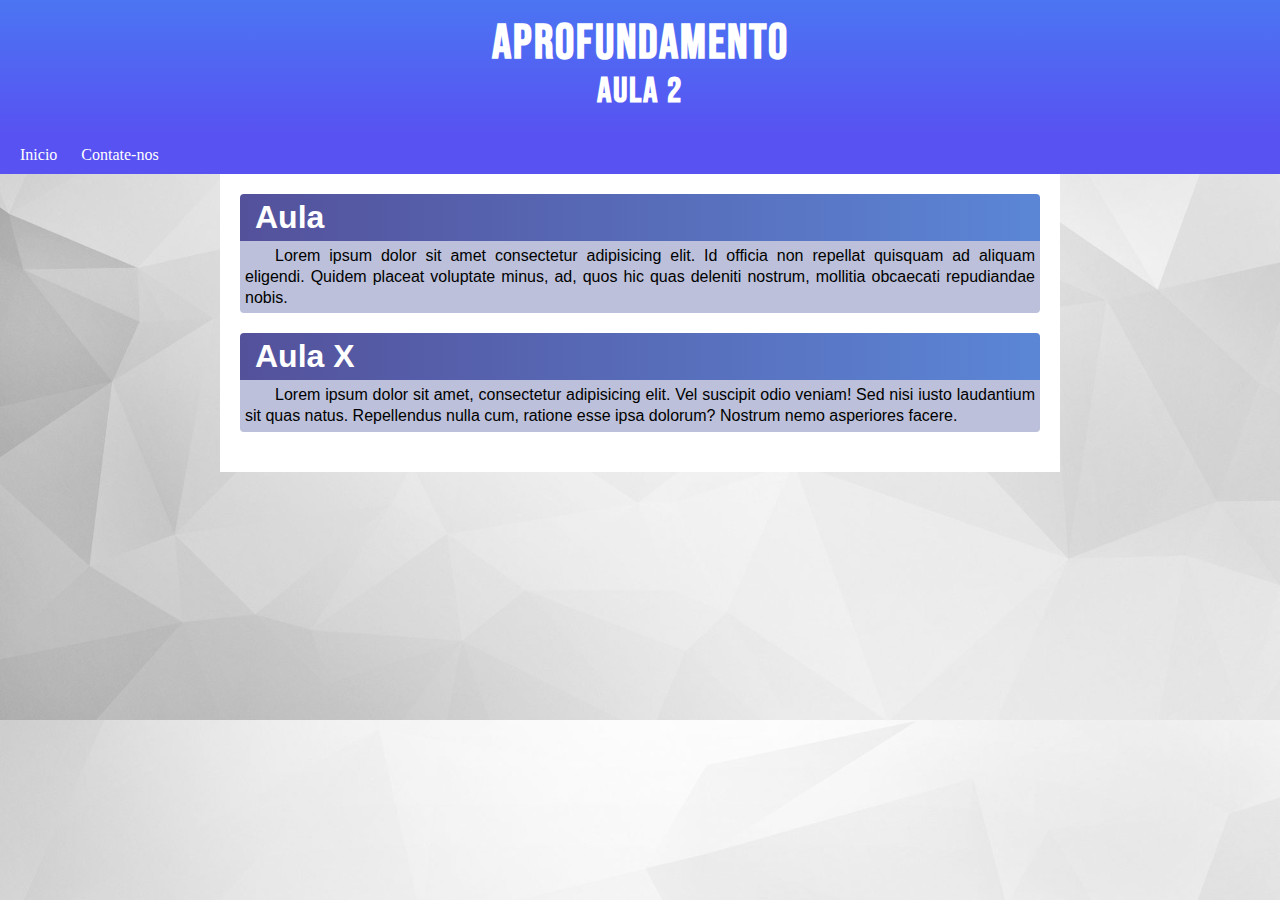
==== auladia2/index.html @ 77ce0eee "preparação de aula" ====
<!DOCTYPE html>
<html lang="pt-br">
<head>
    <meta charset="UTF-8">
    <meta name="viewport" content="width=device-width, initial-scale=1.0">
    <link rel="stylesheet" href="style.css">
    <link rel="shortcut icon" href="../favicon.ico" type="image/x-icon">
    <title></title>
</head>
<body>
    <header>
        <h1>
            Aprofundamento
        </h1>
        <h2>
            Aula 2
        </h2>
    </header>
    <nav>
        <a href="#">Inicio</a>
        <a href="#">Contate-nos</a>        
    </nav>
    <main>
        <article>
            <h1>
                Aula
            </h1>
            <p>
                Lorem ipsum dolor sit amet consectetur adipisicing elit. Id officia non repellat quisquam ad aliquam eligendi. Quidem placeat voluptate minus, ad, quos hic quas deleniti nostrum, mollitia obcaecati repudiandae nobis.
            </p>
            <h1>Aula X</h1>
            <p>Lorem ipsum dolor sit amet, consectetur adipisicing elit. Vel suscipit odio veniam! Sed nisi iusto laudantium sit quas natus. Repellendus nulla cum, ratione esse ipsa dolorum? Nostrum nemo asperiores facere.</p>
        </article>
    </main>
</body>
</html>
---- auladia2/style.css ----
* {
    margin: 0px;
}

:root {
    --cor1: #4B75F2;
    --cor2: #5852F2;
    --cor3: #747dcc;
}

@font-face {
    font-family: 'padrao';
    src: url('../fonte/BebasNeue-Regular.otf') format('opentype');
}

body {
    background-image: url(../wallpaper004.jpg);
    background-size: cover;
}

main {
    max-width: 800px;
    min-width: 410px;
    background-color: white;
    margin: auto;
    padding: 20px;
}

header {
    background-image: linear-gradient(360deg, var(--cor2), var(--cor1));
    padding: 20px;
    text-align: center;
    color: white;
    max-width: 2560px;
    min-width: 420px;
    font: bold 1.5em 'padrao';
    line-height: 2em;
    letter-spacing: 2px;
}

nav {
    background-color: var(--cor2);
    padding: 10px;
}

nav a {
    text-decoration: none;
    color: white;
    margin: 10px;
    transition: all 0.4s ease-in-out;
}

nav a:hover {
    transition-duration: 0.4s;
    background-color: #989ece;
    text-decoration: none;
    padding: 3px;
    border-radius: 2px;
}

main h1 {
    background-image: linear-gradient(90deg, #54519b, rgb(91, 134, 214));
    color: white;
    padding: 5px;
    border-radius: 4px 4px 0px 0px;
    font: bold 32px 'arial';
    padding-left: 15px;
}

main p {
    background-color: #bcc0da;
    padding: 5px;
    font: normal 16px 'arial';
    line-height: 1.3em;
    text-align: justify;
    text-indent: 30px;
    border-radius: 0px 0px 4px 4px;
    margin-bottom: 20px;
}
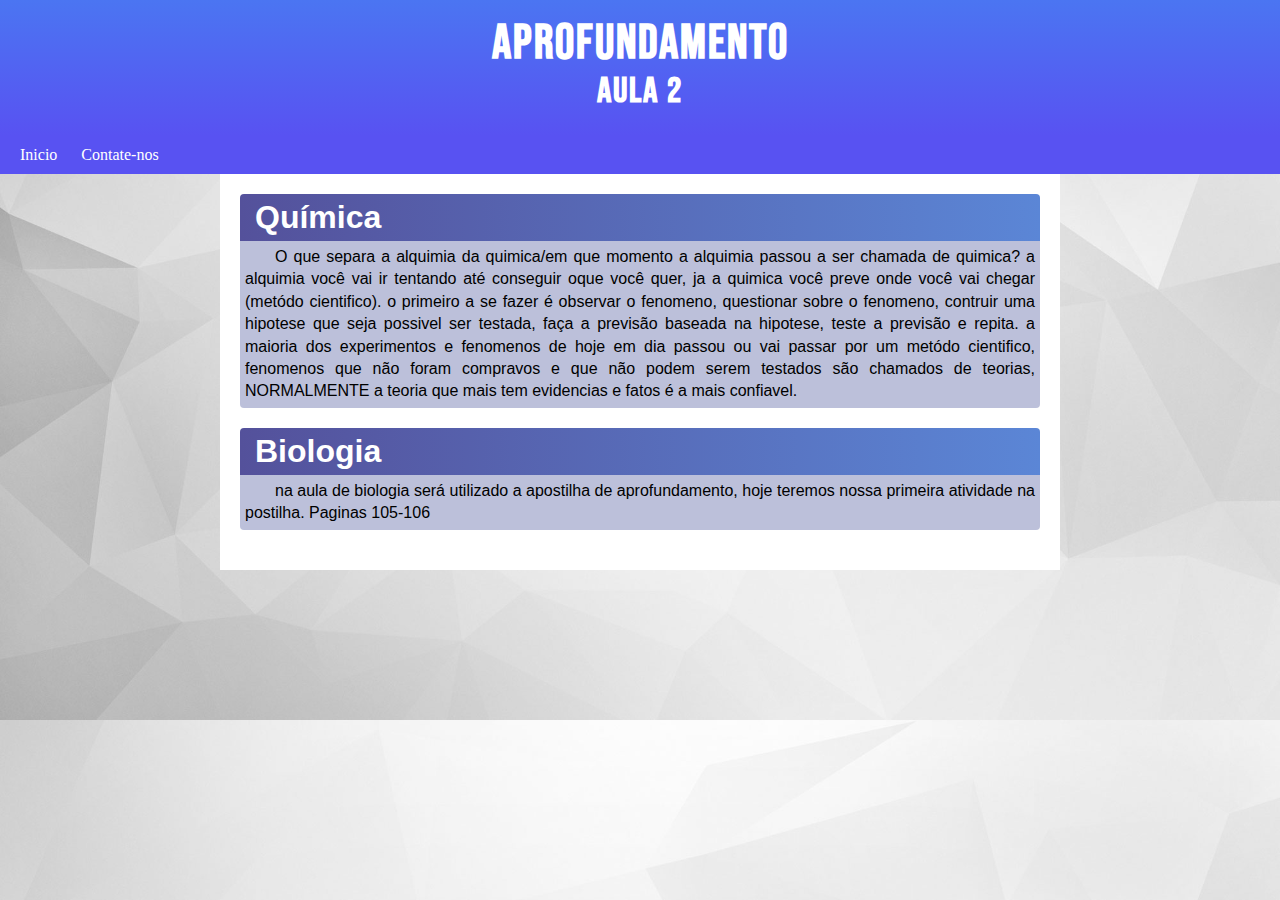
==== commit 6dd18778: "dua2" ====
--- a/auladia2/index.html
+++ b/auladia2/index.html
@@ -23,13 +23,15 @@
     <main>
         <article>
             <h1>
-                Aula
+                Química
             </h1>
             <p>
-                Lorem ipsum dolor sit amet consectetur adipisicing elit. Id officia non repellat quisquam ad aliquam eligendi. Quidem placeat voluptate minus, ad, quos hic quas deleniti nostrum, mollitia obcaecati repudiandae nobis.
+                O que separa a alquimia da quimica/em que momento a alquimia passou a ser chamada de quimica? a alquimia você vai ir tentando até conseguir oque você quer, ja a quimica você preve onde você vai chegar (metódo cientifico). o primeiro a se fazer é observar o fenomeno, questionar sobre o fenomeno, contruir uma hipotese que seja possivel ser testada, faça a previsão baseada na hipotese, teste a previsão e repita. a maioria dos experimentos e fenomenos de hoje em dia passou ou vai passar por um metódo cientifico, fenomenos que não foram compravos e que não podem serem testados são chamados de teorias, NORMALMENTE a teoria que mais tem evidencias e fatos é a mais confiavel.
             </p>
-            <h1>Aula X</h1>
-            <p>Lorem ipsum dolor sit amet, consectetur adipisicing elit. Vel suscipit odio veniam! Sed nisi iusto laudantium sit quas natus. Repellendus nulla cum, ratione esse ipsa dolorum? Nostrum nemo asperiores facere.</p>
+            <h1>Biologia</h1>
+            <p>
+                na aula de biologia será utilizado a apostilha de aprofundamento, hoje teremos nossa primeira atividade na postilha. Paginas 105-106
+            </p>
         </article>
     </main>
 </body>
--- a/auladia2/style.css
+++ b/auladia2/style.css
@@ -32,7 +32,7 @@
     text-align: center;
     color: white;
     max-width: 2560px;
-    min-width: 420px;
+    min-width: 410px;
     font: bold 1.5em 'padrao';
     line-height: 2em;
     letter-spacing: 2px;
@@ -41,6 +41,8 @@
 nav {
     background-color: var(--cor2);
     padding: 10px;
+    max-width: 2600px;
+    min-width: 430px;
 }
 
 nav a {
@@ -76,4 +78,5 @@
     text-indent: 30px;
     border-radius: 0px 0px 4px 4px;
     margin-bottom: 20px;
+    line-height: 1.4em;
 }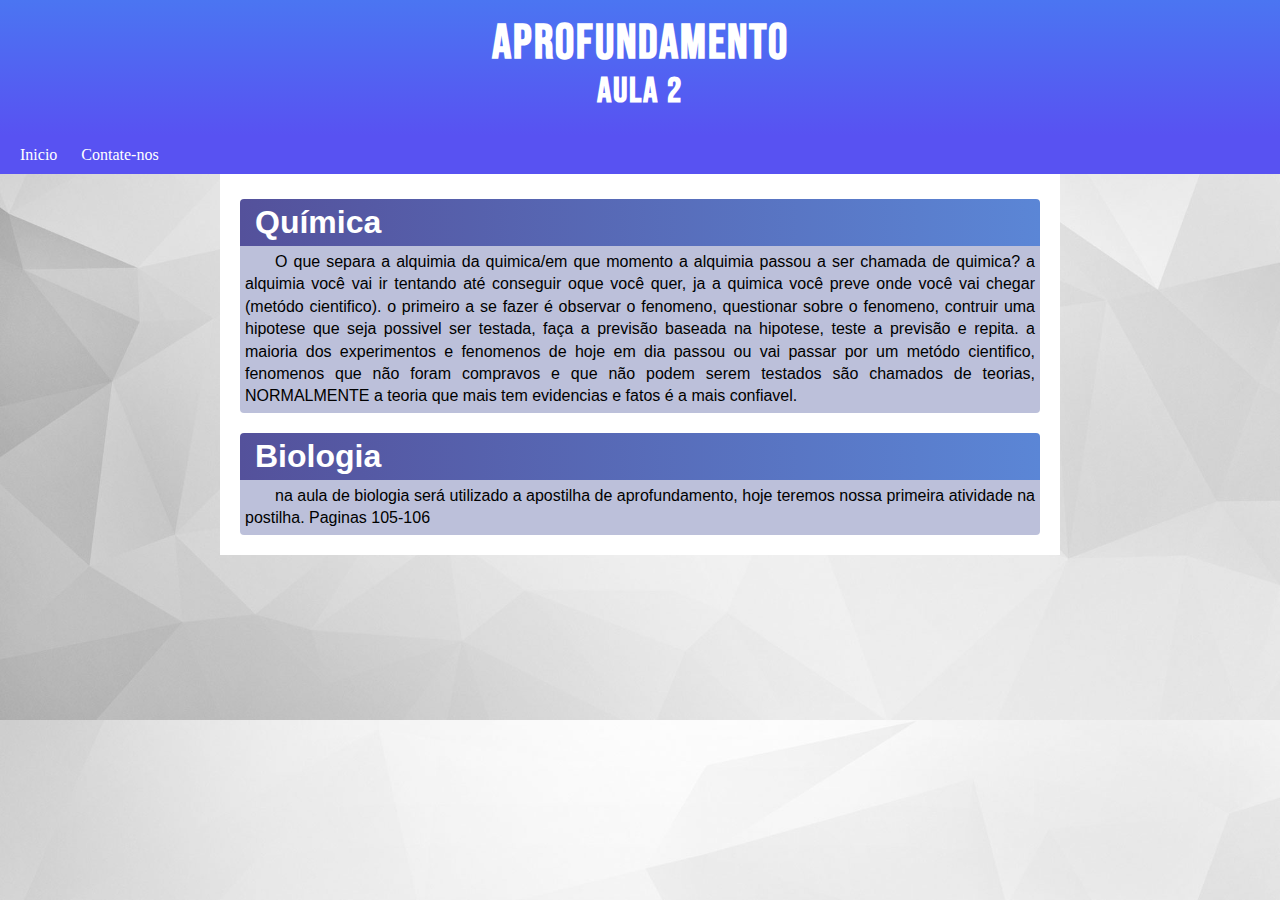
==== commit 79528dad: "aaaaaaa" ====
--- a/auladia2/index.html
+++ b/auladia2/index.html
@@ -4,8 +4,8 @@
     <meta charset="UTF-8">
     <meta name="viewport" content="width=device-width, initial-scale=1.0">
     <link rel="stylesheet" href="style.css">
-    <link rel="shortcut icon" href="../favicon.ico" type="image/x-icon">
-    <title></title>
+    <link rel="shortcut icon" href="../favcon.ico" type="image/x-icon">
+    <title>Aula 2</title>
 </head>
 <body>
     <header>
@@ -22,7 +22,7 @@
     </nav>
     <main>
         <article>
-            <h1>
+            <h1 class="first">
                 Química
             </h1>
             <p>
--- a/auladia2/style.css
+++ b/auladia2/style.css
@@ -67,6 +67,7 @@
     border-radius: 4px 4px 0px 0px;
     font: bold 32px 'arial';
     padding-left: 15px;
+    margin-top: 20px;
 }
 
 main p {
@@ -77,6 +78,9 @@
     text-align: justify;
     text-indent: 30px;
     border-radius: 0px 0px 4px 4px;
-    margin-bottom: 20px;
     line-height: 1.4em;
+}
+
+h1.first {
+    margin-top: 5px;
 }